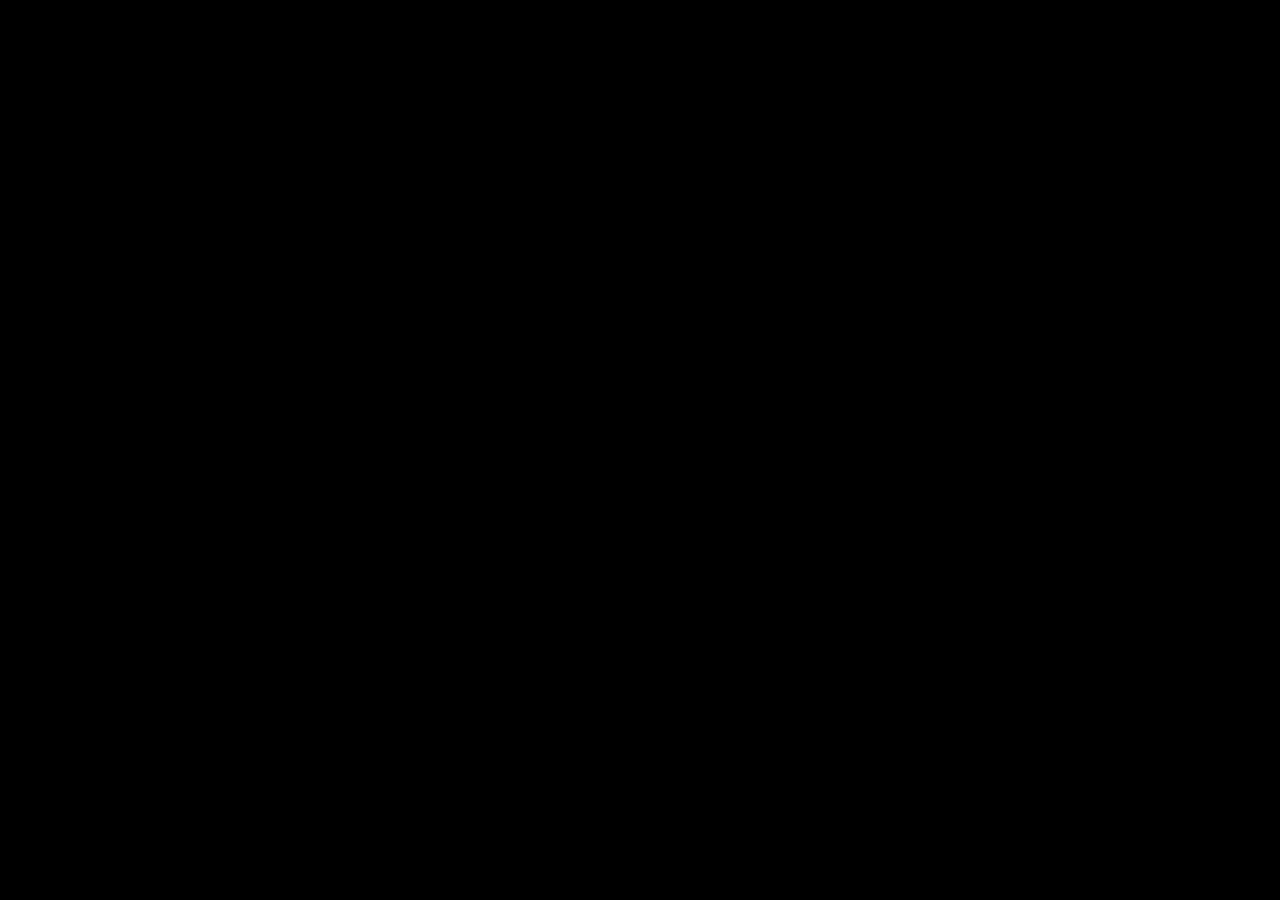
==== Index.html @ ccb7a063 "nouvelle mis à jour" ====
<!DOCTYPE html>
<html lang="fr">
<head>
  <meta charset="UTF-8">
  <meta name="viewport" content="width=device-width, initial-scale=1.0">
  <title>Luxury Shop - Chargement</title>
  <link rel="stylesheet" href="style.css">
</head>
<style>
    * {
  margin: 0;
  padding: 0;
  box-sizing: border-box;
}

body {
  background-color: #000000;
  overflow: hidden;
}

/* Conteneur plein écran */
#loader-wrapper {
  position: fixed;
  top: 0;
  left: 0;
  width: 100vw;
  height: 100vh;
  background-color: #000000;
  display: flex;
  justify-content: center;
  align-items: center;
  z-index: 9999;
  transition: opacity 0.8s ease, visibility 0.8s ease;
}

/* La vidéo s'adapte à tout l'écran tout en conservant ses proportions */
#loader-video {
  width: 100%;
  height: 100%;
  object-fit: contain; /* Utilisez 'cover' si vous voulez qu'elle remplisse tout l'écran sans bandes noires */
  max-width: 100%;
  max-height: 100%;
}

/* Effet de disparition fluide */
.fade-out {
  opacity: 0;
  visibility: hidden;
}
</style>
<body>

  <!-- Écran de chargement avec vidéo -->
  <div id="loader-wrapper">
    <video id="loader-video" autoplay muted playsinline>
      <!-- Remplacez le chemin par le nom exact de votre fichier vidéo MP4 -->
      <source src="Black Elegant Woman Fashion Brand Logo.mp4" type="video/mp4">
      Votre navigateur ne supporte pas la lecture de vidéos.
    </video>
  </div>

  <script >
    // URL de la page d'accueil vers laquelle rediriger
const HOME_PAGE_URL = "Accueil.html";

document.addEventListener("DOMContentLoaded", () => {
  const video = document.getElementById("loader-video");
  const loader = document.getElementById("loader-wrapper");

  // Détecte quand la vidéo se termine
  video.addEventListener("ended", () => {
    // 1. Applique l'effet de fondu sortant
    loader.classList.add("fade-out");

    // 2. Redirige vers la page d'accueil à la fin de la transition CSS (800ms)
    setTimeout(() => {
      window.location.href = HOME_PAGE_URL;
    }, 800);
  });

  // Sécurité (au cas où la vidéo met du temps à se lancer)
  video.play().catch((error) => {
    console.log("Erreur de lecture vidéo :", error);
  });
});
  </script>
</body>
</html>
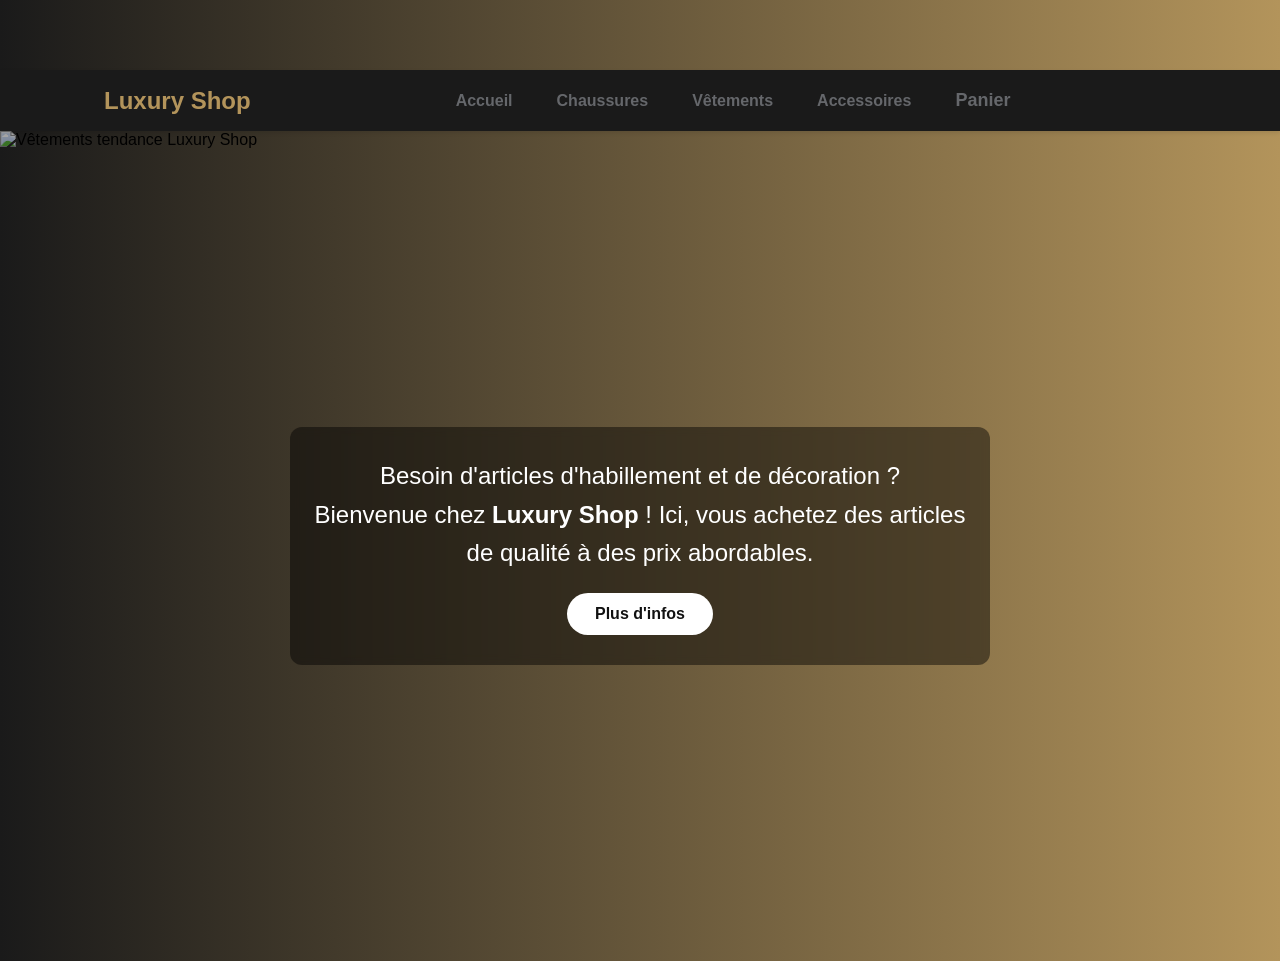
==== commit 0fa15a82: "seo final" ====
--- a/Index.html
+++ b/Index.html
@@ -3,86 +3,127 @@
 <head>
   <meta charset="UTF-8">
   <meta name="viewport" content="width=device-width, initial-scale=1.0">
-  <title>Luxury Shop - Chargement</title>
+
+  <!-- SEO : à personnaliser -->
+  <title>Luxury Shop – Boutique de luxe en ligne</title>
+  <meta name="description" content="Luxury Shop : découvrez notre sélection de produits de luxe. [Décrivez en une phrase ce que vous vendez].">
+  <link rel="canonical" href="https://luxury-sho.netlify.app/">
+  <meta name="robots" content="index, follow">
+
+  <!-- Aperçu lors d'un partage (WhatsApp, Facebook...) -->
+  <meta property="og:type" content="website">
+  <meta property="og:title" content="Luxury Shop – Boutique de luxe en ligne">
+  <meta property="og:description" content="Découvrez notre sélection de produits de luxe.">
+  <meta property="og:url" content="https://luxury-sho.netlify.app/">
+
+  <!-- Vérification Google Search Console : collez ici votre balise -->
+  <meta name="google-site-verification" content="mYH-qrvNEPV042vPLGKFr7zAmlIHzSn2f3uTBCCBUh0" />
+
   <link rel="stylesheet" href="style.css">
+
+  <style>
+    * { margin: 0; padding: 0; box-sizing: border-box; }
+
+    body { background-color: #000; overflow: hidden; }
+
+    #loader-wrapper {
+      position: fixed;
+      inset: 0;
+      background-color: #000;
+      display: flex;
+      justify-content: center;
+      align-items: center;
+      z-index: 9999;
+      transition: opacity 0.8s ease, visibility 0.8s ease;
+    }
+
+    #loader-video {
+      width: 100%;
+      height: 100%;
+      object-fit: contain; /* 'cover' pour remplir l'écran sans bandes noires */
+    }
+
+    .fade-out { opacity: 0; visibility: hidden; }
+
+    /* Bouton pour passer l'intro */
+    #skip-link {
+      position: absolute;
+      bottom: 24px;
+      right: 24px;
+      color: #fff;
+      border: 1px solid rgba(255, 255, 255, 0.6);
+      padding: 8px 16px;
+      text-decoration: none;
+      font-family: sans-serif;
+      font-size: 14px;
+      letter-spacing: 1px;
+    }
+    #skip-link:hover { background: rgba(255, 255, 255, 0.15); }
+
+    /* Contenu lisible par les moteurs de recherche et lecteurs d'écran */
+    .sr-only {
+      position: absolute;
+      width: 1px;
+      height: 1px;
+      overflow: hidden;
+      clip: rect(0, 0, 0, 0);
+      white-space: nowrap;
+    }
+  </style>
 </head>
-<style>
-    * {
-  margin: 0;
-  padding: 0;
-  box-sizing: border-box;
-}
+<body>
 
-body {
-  background-color: #000000;
-  overflow: hidden;
-}
-
-/* Conteneur plein écran */
-#loader-wrapper {
-  position: fixed;
-  top: 0;
-  left: 0;
-  width: 100vw;
-  height: 100vh;
-  background-color: #000000;
-  display: flex;
-  justify-content: center;
-  align-items: center;
-  z-index: 9999;
-  transition: opacity 0.8s ease, visibility 0.8s ease;
-}
-
-/* La vidéo s'adapte à tout l'écran tout en conservant ses proportions */
-#loader-video {
-  width: 100%;
-  height: 100%;
-  object-fit: contain; /* Utilisez 'cover' si vous voulez qu'elle remplisse tout l'écran sans bandes noires */
-  max-width: 100%;
-  max-height: 100%;
-}
-
-/* Effet de disparition fluide */
-.fade-out {
-  opacity: 0;
-  visibility: hidden;
-}
-</style>
-<body>
+  <!-- Contenu indexable par Google -->
+  <main class="sr-only">
+    <h1>Luxury Shop – Boutique de luxe en ligne</h1>
+    <p>Bienvenue chez Luxury Shop. [Décrivez ici votre boutique : produits, valeurs, public visé.]</p>
+    <nav aria-label="Navigation principale">
+      <a href="Accueil.html">Accueil</a>
+      <!-- Ajoutez vos autres pages : -->
+      <!-- <a href="produits.html">Produits</a> -->
+      <!-- <a href="contact.html">Contact</a> -->
+    </nav>
+  </main>
 
   <!-- Écran de chargement avec vidéo -->
   <div id="loader-wrapper">
-    <video id="loader-video" autoplay muted playsinline>
-      <!-- Remplacez le chemin par le nom exact de votre fichier vidéo MP4 -->
-      <source src="Black Elegant Woman Fashion Brand Logo.mp4" type="video/mp4">
+    <video id="loader-video" autoplay muted playsinline preload="auto" aria-label="Présentation de Luxury Shop">
+      <!-- Renommez votre fichier sans espaces ni majuscules, ex. intro.mp4 -->
+      <source src="intro.mp4" type="video/mp4">
       Votre navigateur ne supporte pas la lecture de vidéos.
     </video>
+    <a id="skip-link" href="Accueil.html">Passer l'intro</a>
   </div>
 
-  <script >
-    // URL de la page d'accueil vers laquelle rediriger
-const HOME_PAGE_URL = "Accueil.html";
+  <noscript>
+    <meta http-equiv="refresh" content="0; url=Accueil.html">
+  </noscript>
 
-document.addEventListener("DOMContentLoaded", () => {
-  const video = document.getElementById("loader-video");
-  const loader = document.getElementById("loader-wrapper");
+  <script>
+    const HOME_PAGE_URL = "Accueil.html";
+    let redirected = false;
 
-  // Détecte quand la vidéo se termine
-  video.addEventListener("ended", () => {
-    // 1. Applique l'effet de fondu sortant
-    loader.classList.add("fade-out");
+    function goHome() {
+      if (redirected) return;
+      redirected = true;
+      document.getElementById("loader-wrapper").classList.add("fade-out");
+      setTimeout(() => { window.location.href = HOME_PAGE_URL; }, 800);
+    }
 
-    // 2. Redirige vers la page d'accueil à la fin de la transition CSS (800ms)
-    setTimeout(() => {
-      window.location.href = HOME_PAGE_URL;
-    }, 800);
-  });
+    document.addEventListener("DOMContentLoaded", () => {
+      const video = document.getElementById("loader-video");
 
-  // Sécurité (au cas où la vidéo met du temps à se lancer)
-  video.play().catch((error) => {
-    console.log("Erreur de lecture vidéo :", error);
-  });
-});
+      video.addEventListener("ended", goHome);
+
+      // Si la vidéo est introuvable ou échoue : on ne bloque pas le visiteur
+      video.addEventListener("error", goHome);
+      video.querySelector("source").addEventListener("error", goHome);
+
+      // Sécurité : redirection au bout de 15 s maximum
+      setTimeout(goHome, 15000);
+
+      video.play().catch(() => goHome());
+    });
   </script>
 </body>
 </html>
